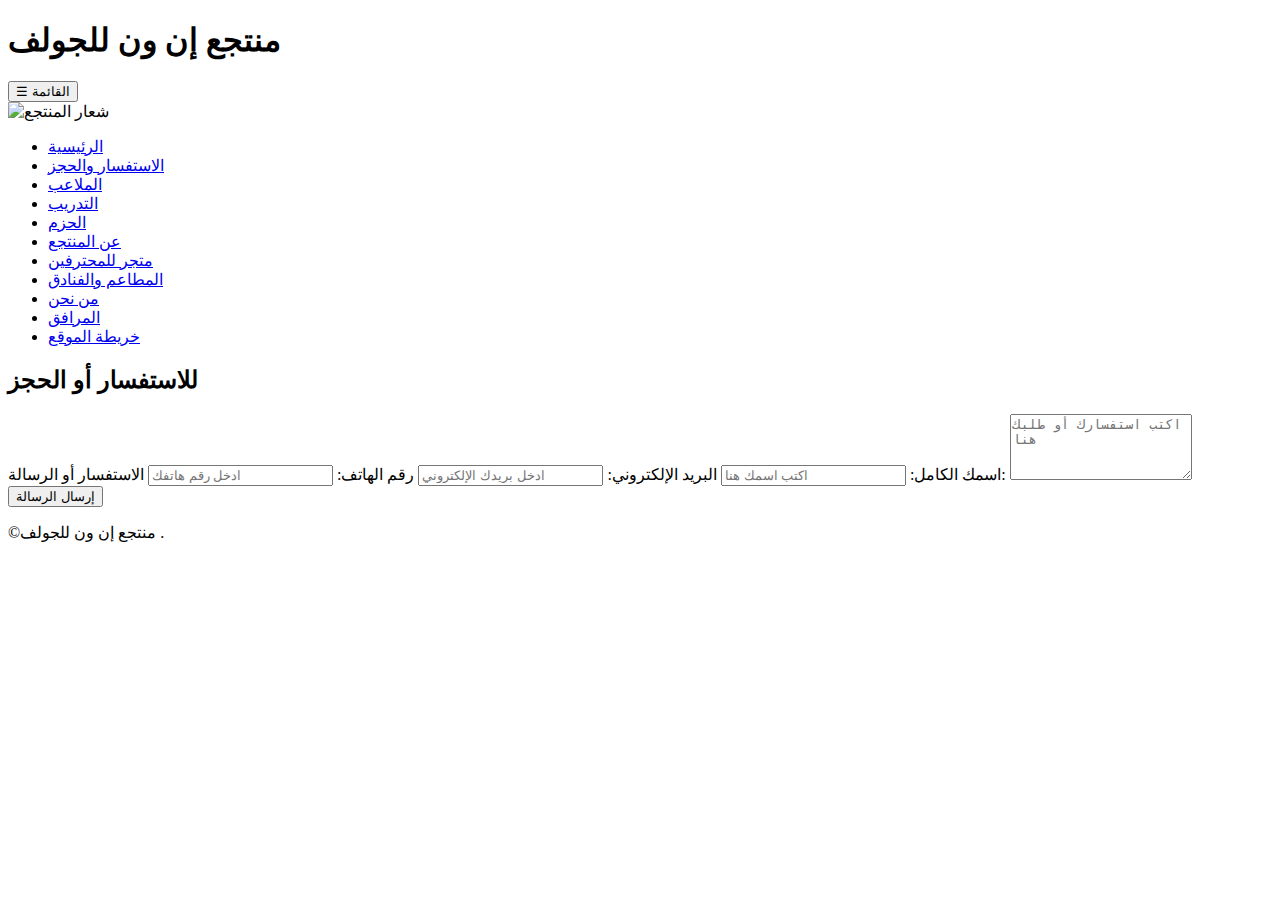
==== الاستفسار او الحجز.html @ a8ae0ee3 "Add files via upload" ====
<!DOCTYPE html>
<html lang="ar">
<head>
    <meta charset="UTF-8">
    <meta name="viewport" content="width=device-width, initial-scale=1">
    <meta name="description" content="صفحة الاستفسار أو الحجز في منتجع إن ون للجولف">
    <title>الاستفسار أو الحجز - منتجع إن ون للجولف</title>
    <link rel="stylesheet" href="css/الاستفسار او الحجز .css">
</head>
<body>
    <header>
        <div class="menu-container">
            <h1>منتجع إن ون للجولف</h1>
            <button class="menu-toggle">☰ القائمة</button>
        </div>
        <img src="img/شعار.png" alt="شعار المنتجع"> 
    </header>

    <nav>
        <ul>
            <li><a href="index.html">الرئيسية</a></li>
            <li><a href="الاستفسار او الحجز.html">الاستفسار والحجز</a></li>
            <li><a href="الملاعب.html">الملاعب</a></li>
            <li><a href="التدريبات.html">التدريب</a></li>
            <li><a href="الحزم.html">الحزم</a></li>
            <li><a href="عن المنتجع.html">عن المنتجع</a></li>
            <li><a href="متجر للمحترفين.html">متجر للمحترفين</a></li>
            <li><a href="المطاعم والفنادق.html">المطاعم والفنادق</a></li>
            <li><a href="من نحن.html">من نحن</a></li>
            <li><a href="المرافق.html">المرافق</a></li>
            <li><a href="خريطة الموقع.html">خريطة الموقع</a></li>
        </ul>
    </nav>

    <div class="container">
        <section id="contact" class="section">
            <h2>للاستفسار أو الحجز</h2>
            <form action="#" method="post">
                <label for="name">اسمك الكامل:</label>
                <input type="text" id="name" name="name" placeholder="اكتب اسمك هنا" required>

                <label for="email">البريد الإلكتروني:</label>
                <input type="email" id="email" name="email" placeholder="ادخل بريدك الإلكتروني" required>

                <label for="phone">رقم الهاتف:</label>
                <input type="tel" id="phone" name="phone" placeholder="ادخل رقم هاتفك" required>

                <label for="message">الاستفسار أو الرسالة:</label>
                <textarea id="message" name="message" rows="4" placeholder="اكتب استفسارك أو طلبك هنا" required></textarea>

                <button type="submit">إرسال الرسالة</button>
            </form>
        </section>
    </div>

    <footer>
        <p>&copy;منتجع إن ون للجولف .</p>
    </footer>

    <script>
        document.querySelector(".menu-toggle").addEventListener("click", function() {
            document.querySelector("nav").classList.toggle("show");
        });
    </script>
</body>
</html>
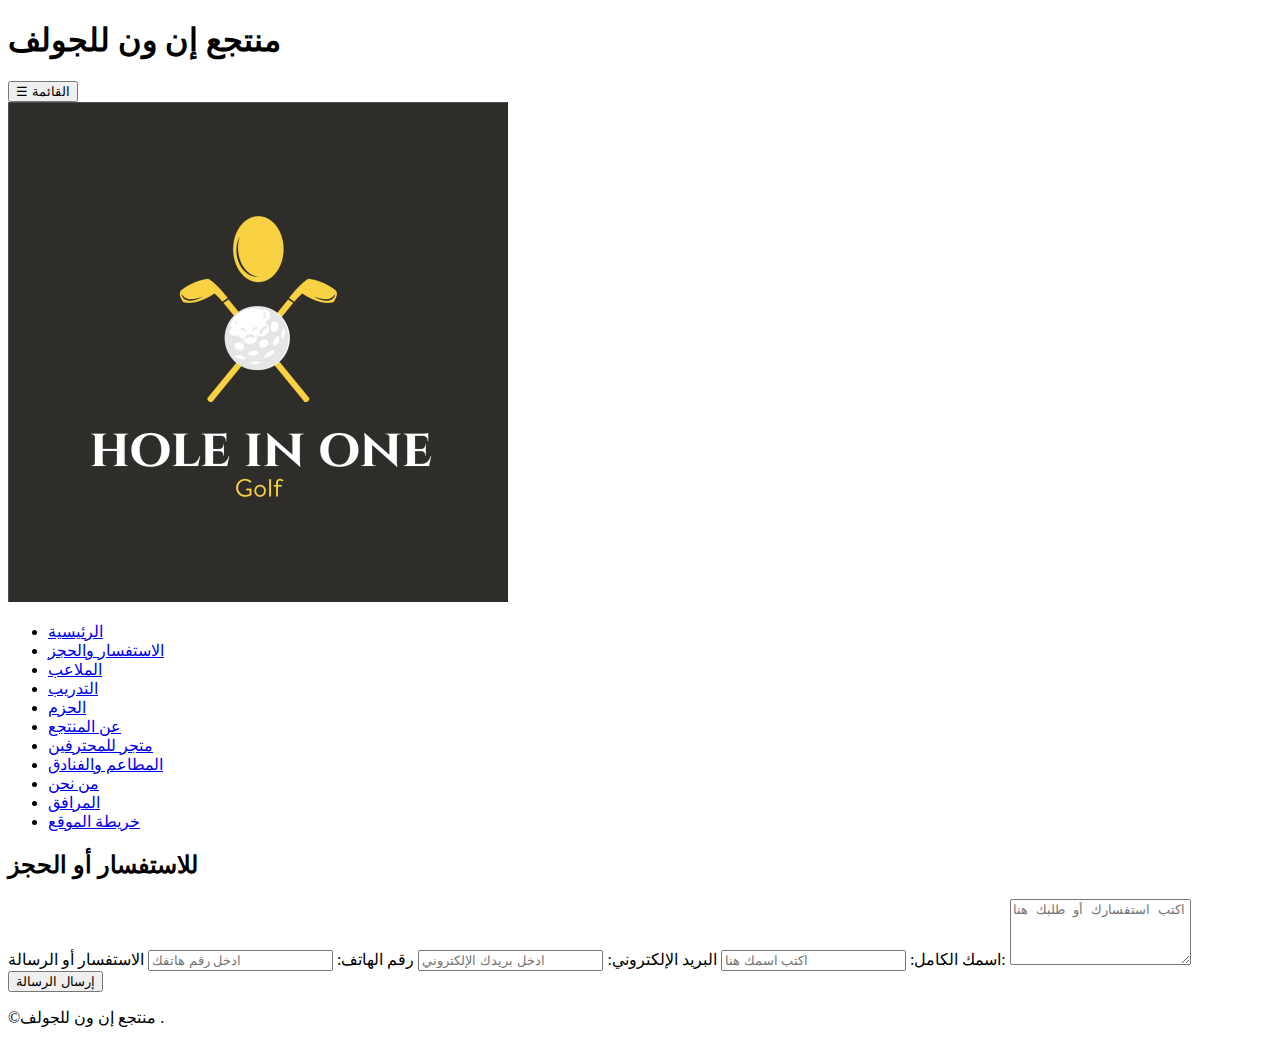
==== commit 35469206: "Update الاستفسار او الحجز.html" ====
--- a/الاستفسار او الحجز.html
+++ b/الاستفسار او الحجز.html
@@ -13,7 +13,7 @@
             <h1>منتجع إن ون للجولف</h1>
             <button class="menu-toggle">☰ القائمة</button>
         </div>
-        <img src="img/شعار.png" alt="شعار المنتجع"> 
+        <img src="شعار.png" alt="شعار المنتجع"> 
     </header>
 
     <nav>
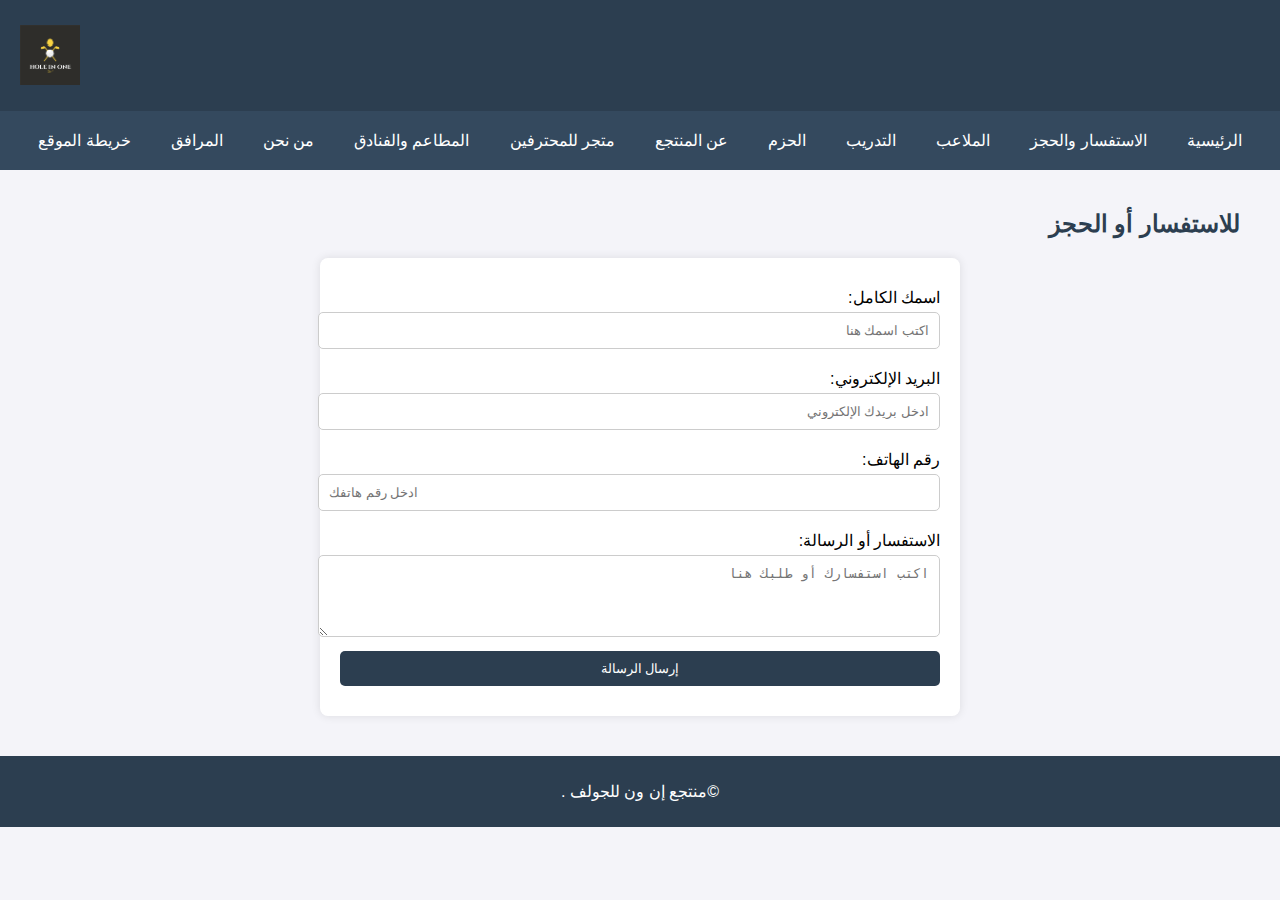
==== commit 48fbb28f: "Update الاستفسار او الحجز.html" ====
--- a/الاستفسار او الحجز.html
+++ b/الاستفسار او الحجز.html
@@ -5,7 +5,7 @@
     <meta name="viewport" content="width=device-width, initial-scale=1">
     <meta name="description" content="صفحة الاستفسار أو الحجز في منتجع إن ون للجولف">
     <title>الاستفسار أو الحجز - منتجع إن ون للجولف</title>
-    <link rel="stylesheet" href="css/الاستفسار او الحجز .css">
+    <link rel="stylesheet" href="الاستفسار او الحجز .css">
 </head>
 <body>
     <header>
--- a/الاستفسار او الحجز .css
+++ b/الاستفسار او الحجز .css
@@ -0,0 +1,145 @@
+body {
+    font-family: Arial, sans-serif;
+    margin: 0;
+    padding: 0;
+    background-color: #f4f4f9;
+    direction: rtl;
+    text-align: right;
+}
+
+header {
+    background-color: #2c3e50;
+    color: #fff;
+    display: flex;
+    align-items: center;
+    justify-content: space-between;
+    padding: 15px 20px;
+}
+
+header img {
+    height: 60px;
+}
+
+.menu-container {
+    display: flex;
+    align-items: center;
+}
+
+.menu-toggle {
+    display: none;
+    font-size: 24px;
+    background: none;
+    border: none;
+    color: white;
+    cursor: pointer;
+    margin-right: 20px;
+}
+
+nav {
+    background-color: #34495e;
+    text-align: center;
+    padding: 10px;
+}
+
+nav ul {
+    list-style: none;
+    padding: 0;
+    margin: 0;
+    display: flex;
+    justify-content: center;
+    flex-wrap: wrap;
+}
+
+nav ul li {
+    margin: 10px;
+}
+
+nav ul li a {
+    color: #fff;
+    text-decoration: none;
+    padding: 10px;
+}
+
+nav ul li a:hover {
+    text-decoration: underline;
+}
+
+.container {
+    padding: 20px;
+    max-width: 1200px;
+    margin: 0 auto;
+}
+
+h1, h2 {
+    color: #2c3e50;
+}
+
+form {
+    background: white;
+    padding: 20px;
+    border-radius: 8px;
+    box-shadow: 0 0 10px rgba(0, 0, 0, 0.1);
+    max-width: 600px;
+    margin: auto;
+}
+
+form label {
+    display: block;
+    margin: 10px 0 5px;
+}
+
+form input, form select, form textarea, form button {
+    width: 100%;
+    padding: 10px;
+    margin-bottom: 10px;
+    border: 1px solid #ccc;
+    border-radius: 5px;
+}
+
+form button {
+    background: #2c3e50;
+    color: white;
+    border: none;
+    cursor: pointer;
+}
+
+form button:hover {
+    background: #1a252f;
+}
+
+footer {
+    background-color: #2c3e50;
+    color: #fff;
+    text-align: center;
+    padding: 10px 0;
+    margin-top: 20px;
+}
+
+@media (max-width: 768px) {
+    header {
+        flex-direction: row-reverse;
+    }
+
+    .menu-toggle {
+        display: block;
+    }
+
+    nav {
+        display: none;
+        flex-direction: column;
+        text-align: center;
+        padding: 10px;
+    }
+
+    nav ul {
+        flex-direction: column;
+    }
+
+    nav ul li {
+        margin: 10px 0;
+    }
+
+    nav.show {
+        display: flex;
+    }
+}
